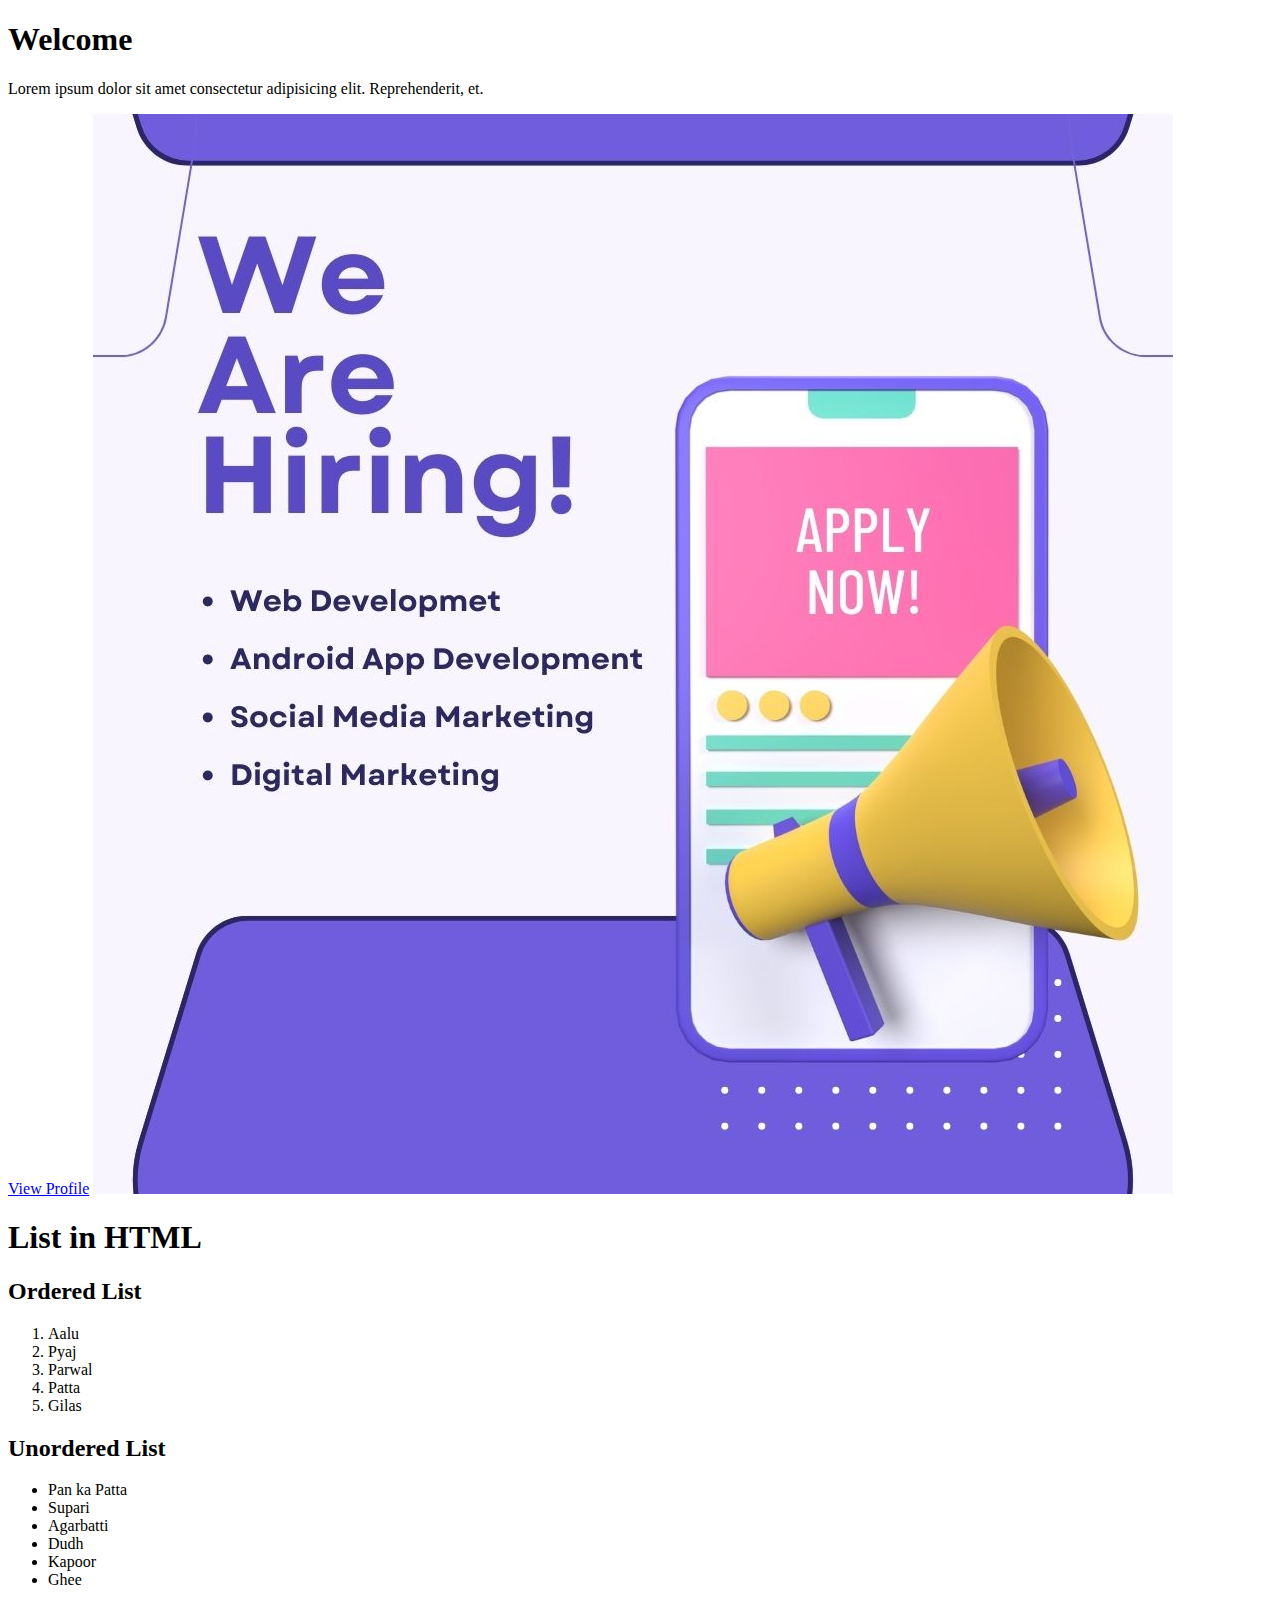
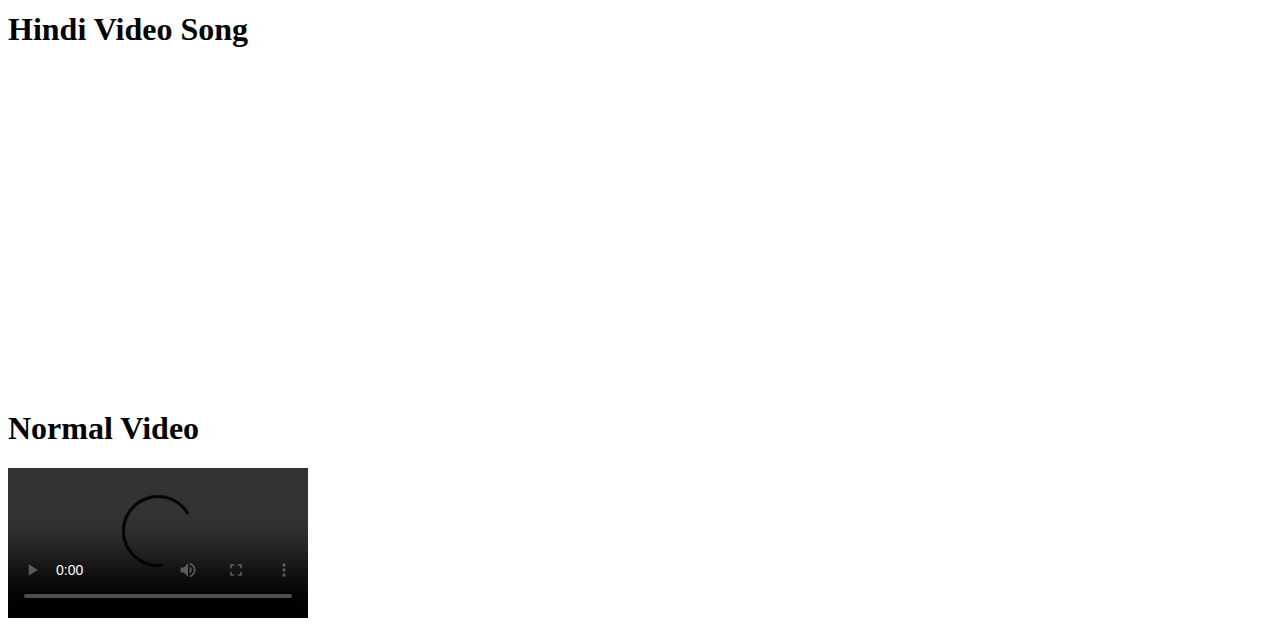
==== day3/index.html @ bc4da81f "first commit" ====
<!DOCTYPE html>
<html lang="en">

<head>
    <meta charset="UTF-8">
    <meta name="viewport" content="width=device-width, initial-scale=1.0">
    <title>Document</title>
</head>

<body>
    <h1>Welcome</h1>
    <p>Lorem ipsum dolor sit amet consectetur adipisicing elit. Reprehenderit, et.</p>
    <a href="https://www.linkedin.com/in/suresh-vidyarthi-86aa65152/">View Profile</a>
    <img src="/day2/hiring.jpg" alt="">




    <h1>List in HTML</h1>
    <h2>Ordered List</h2>
    <ol>
        <li>Aalu</li>
        <li>Pyaj</li>
        <li>Parwal</li>
        <li>Patta</li>
        <li>Gilas</li>
    </ol>

    <h2>Unordered List</h2>
    <ul>
        <li>Pan ka Patta</li>
        <li>Supari</li>
        <li>Agarbatti</li>
        <li>Dudh</li>
        <li>Kapoor</li>
        <li>Ghee</li>
    </ul>

    <h1>Hindi Video Song</h1>
    <iframe width="560" height="315" src="https://www.youtube.com/embed/qxmVVa-9xls?si=5bz_Vl4yIaUVWnz6"
        title="YouTube video player" frameborder="0"
        allow="accelerometer; autoplay; clipboard-write; encrypted-media; gyroscope; picture-in-picture; web-share"
        allowfullscreen></iframe>

    <h1>Normal Video</h1>

    <video controls>
        <source src="videoplayback.mp4" type="video/mp4">
    </video>
    <video autoplay muted>
        <source src="videoplayback.mp4" type="video/mp4">
    </video>

</body>

</html>
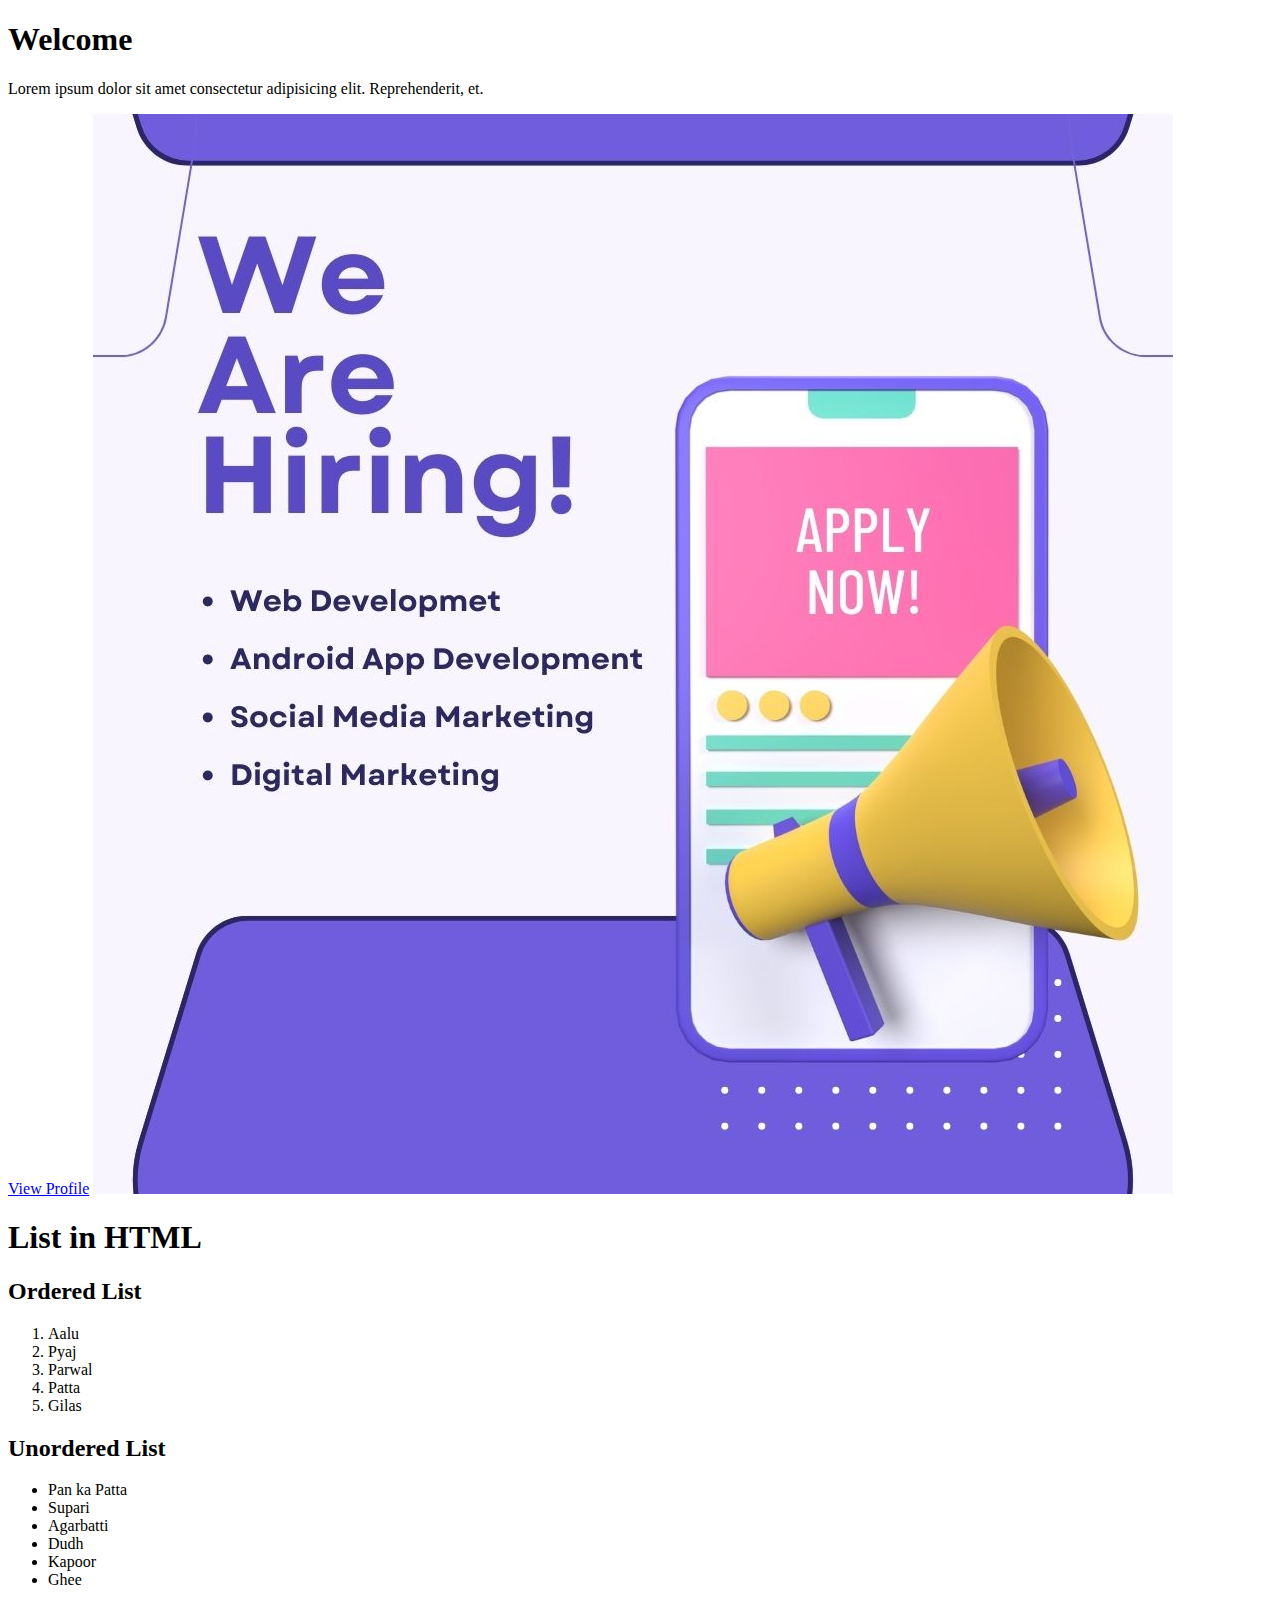
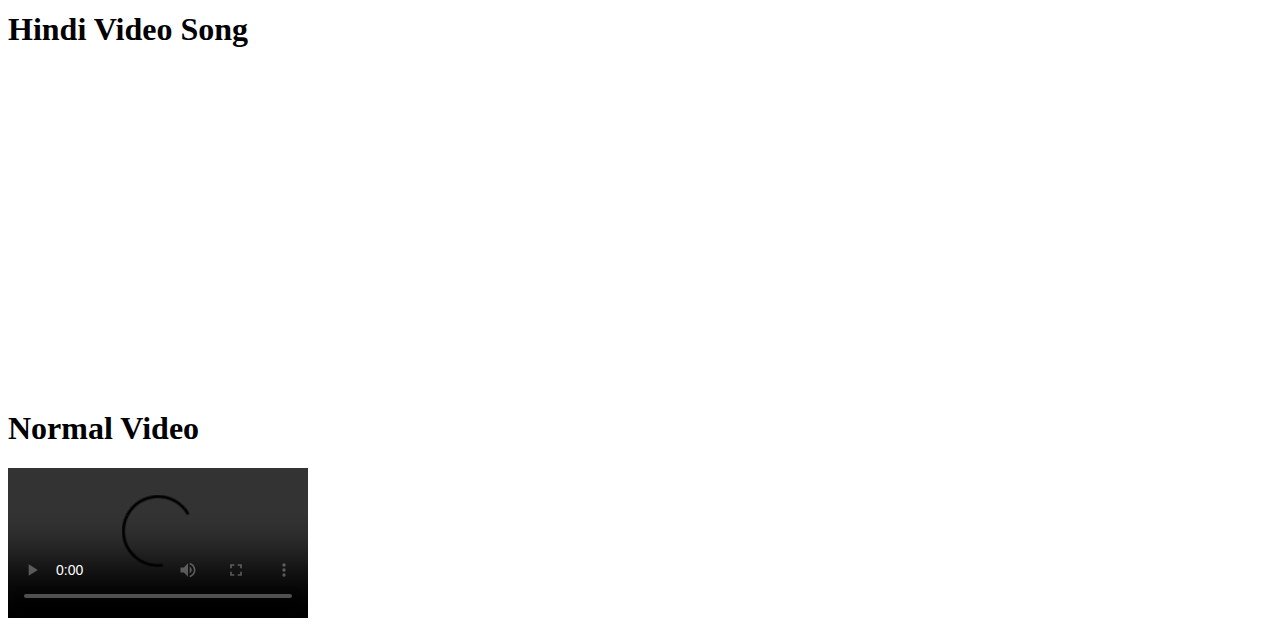
==== commit 83c5581b: "first commit" ====
--- a/day3/index.html
+++ b/day3/index.html
@@ -51,6 +51,12 @@
         <source src="videoplayback.mp4" type="video/mp4">
     </video>
 
+
+
+    <audio autoplay muted>
+        <source src="videoplayback.mp3" type="audio/mp3">
+    </audio>
+
 </body>
 
 </html>